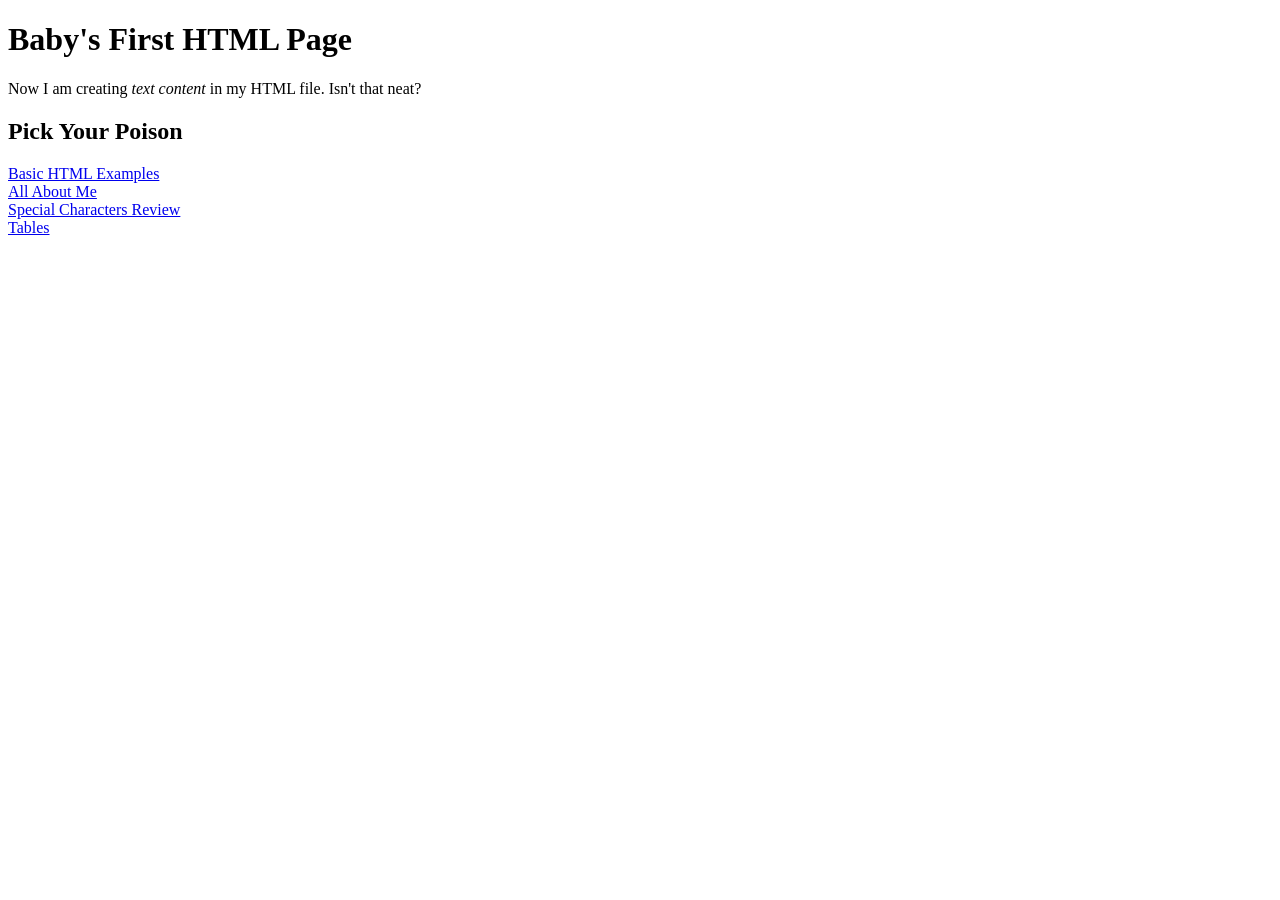
==== index.html @ 0b16317f "added tables.html" ====
<!DOCTYPE html>
<html>
    <head>
        <title>Baby's First HTML File</title>
        <meta charset="UTF-8">
        <meta name="viewport" content="width=device-width, initial-scale=1.0">
    </head>
    <body>
        <h1>Baby's First HTML Page</h1>
        <p>Now I am creating <em>text content</em> in my HTML file. Isn't that neat?</p>
        <h2>Pick Your Poison</h2>
        <a href="basic.html">Basic HTML Examples</a><br>
        <a href="dettmer_about_me.html">All About Me</a><br>
        <a href="sp_char.html">Special Characters Review</a><br>
        <a href="tables.html">Tables</a>
    </body>
</html>
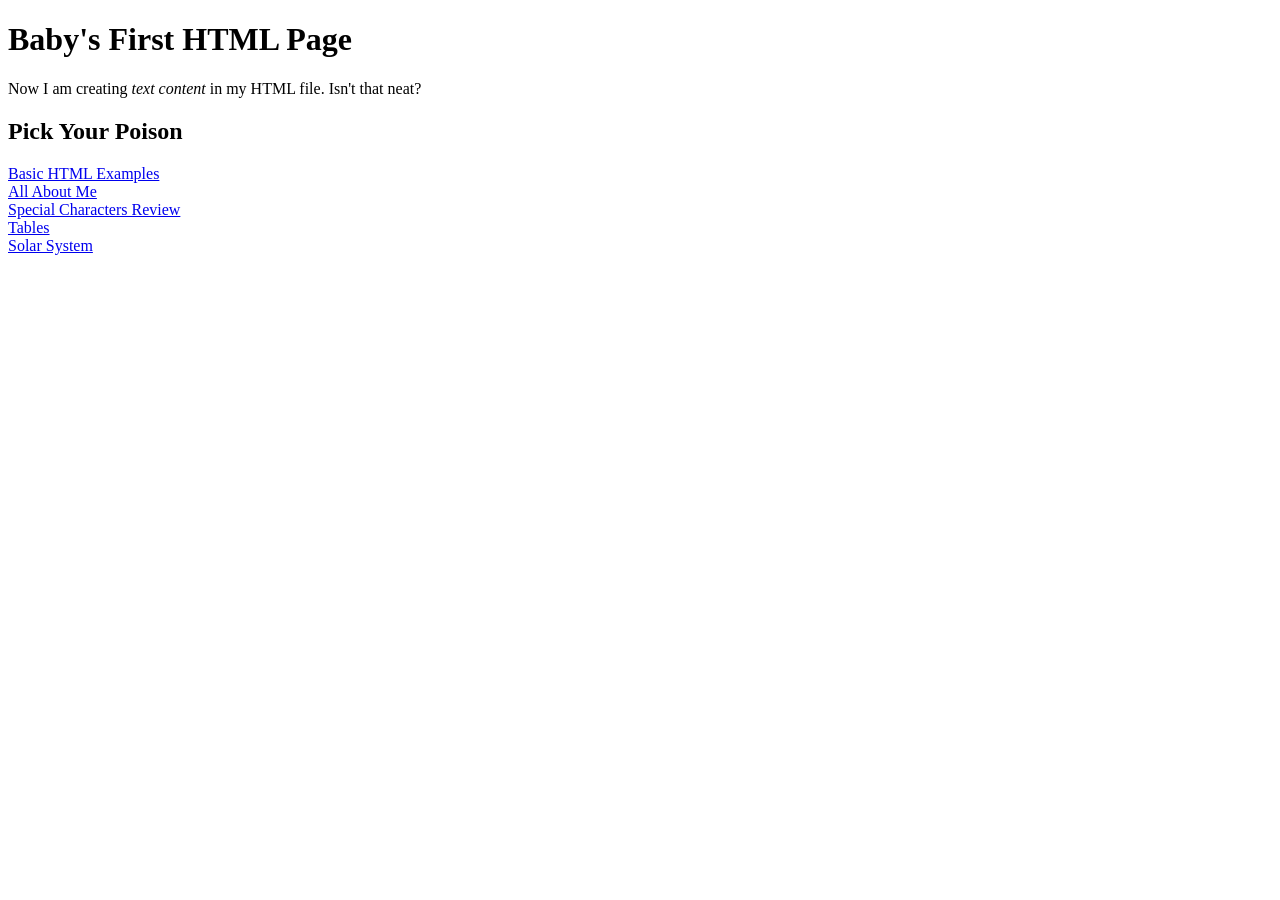
==== commit 665861f3: "added solar-system.html" ====
--- a/index.html
+++ b/index.html
@@ -12,6 +12,7 @@
         <a href="basic.html">Basic HTML Examples</a><br>
         <a href="dettmer_about_me.html">All About Me</a><br>
         <a href="sp_char.html">Special Characters Review</a><br>
-        <a href="tables.html">Tables</a>
+        <a href="tables.html">Tables</a><br>
+        <a href="solar-system.html">Solar System</a>
     </body>
 </html>
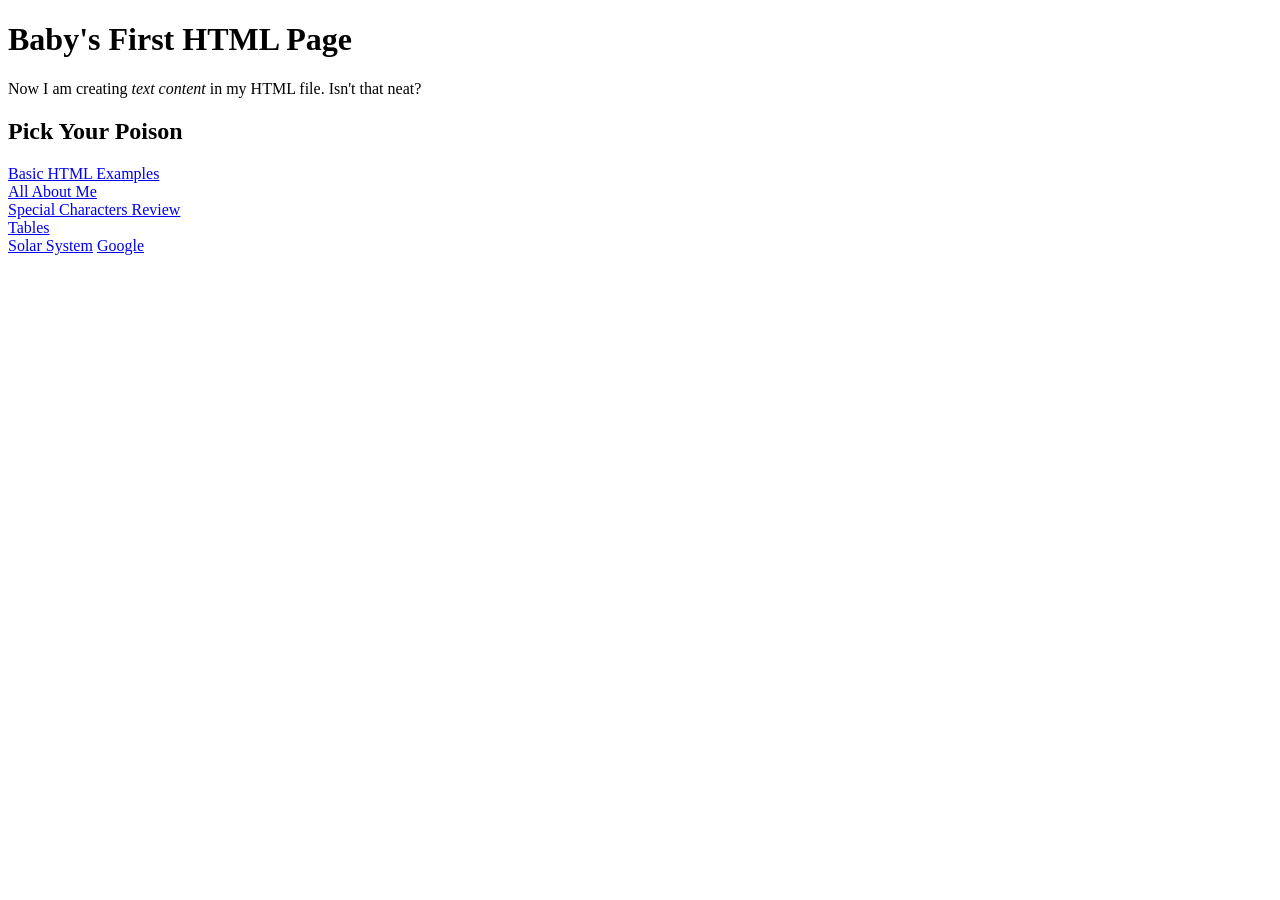
==== commit c09fe2f1: "added Google link on index.html and cloned repo to VSC" ====
--- a/index.html
+++ b/index.html
@@ -14,5 +14,6 @@
         <a href="sp_char.html">Special Characters Review</a><br>
         <a href="tables.html">Tables</a><br>
         <a href="solar-system.html">Solar System</a>
+        <a href="https://www.google.com">Google</a>
     </body>
 </html>
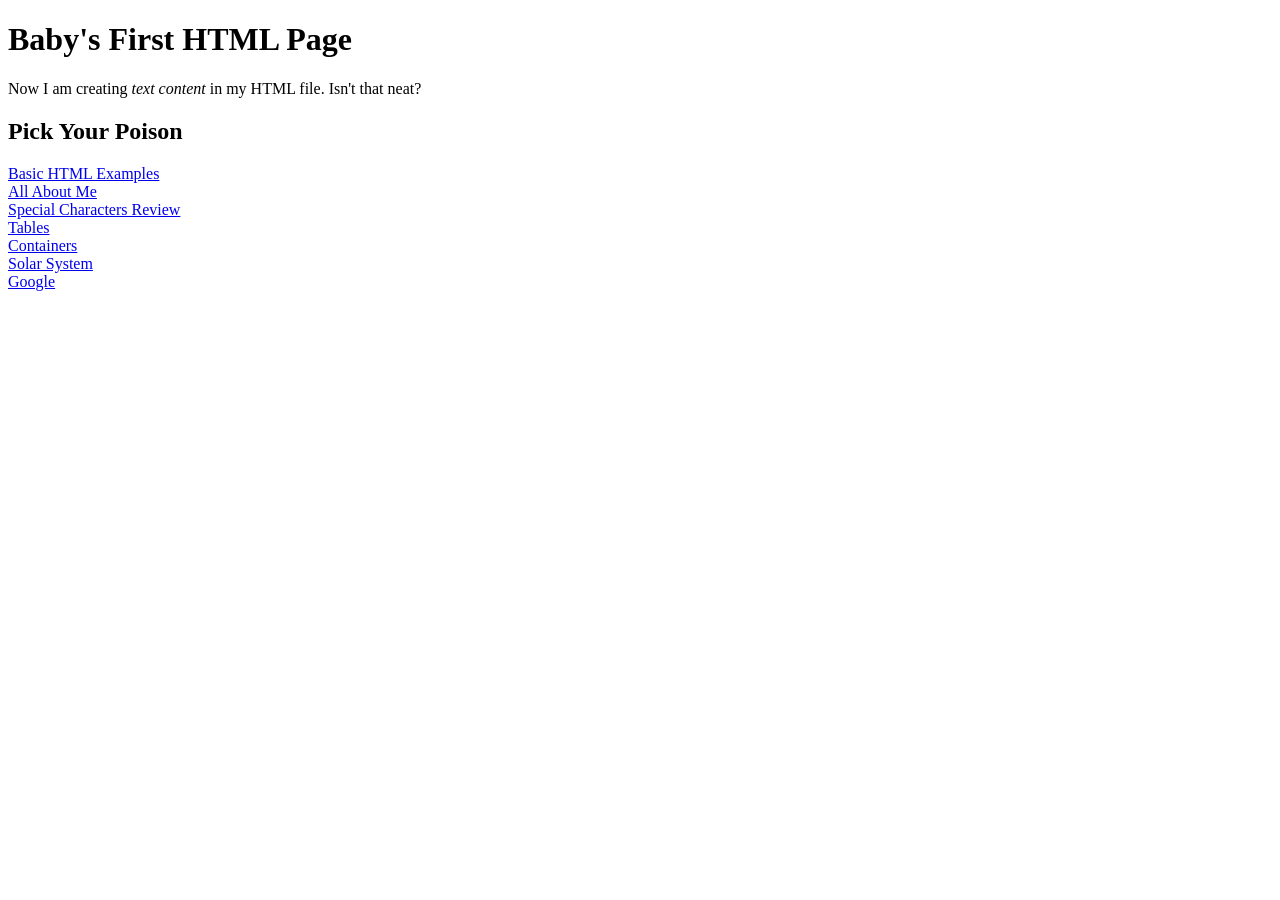
==== commit ee84ea44: "new file:   containers.html 	modified:   index.html" ====
--- a/index.html
+++ b/index.html
@@ -13,7 +13,8 @@
         <a href="dettmer_about_me.html">All About Me</a><br>
         <a href="sp_char.html">Special Characters Review</a><br>
         <a href="tables.html">Tables</a><br>
-        <a href="solar-system.html">Solar System</a>
-        <a href="https://www.google.com">Google</a>
+        <a href="containers.html">Containers</a><br>
+        <a href="solar-system.html">Solar System</a><br>
+        <a href="https://www.google.com">Google</a><br>
     </body>
 </html>
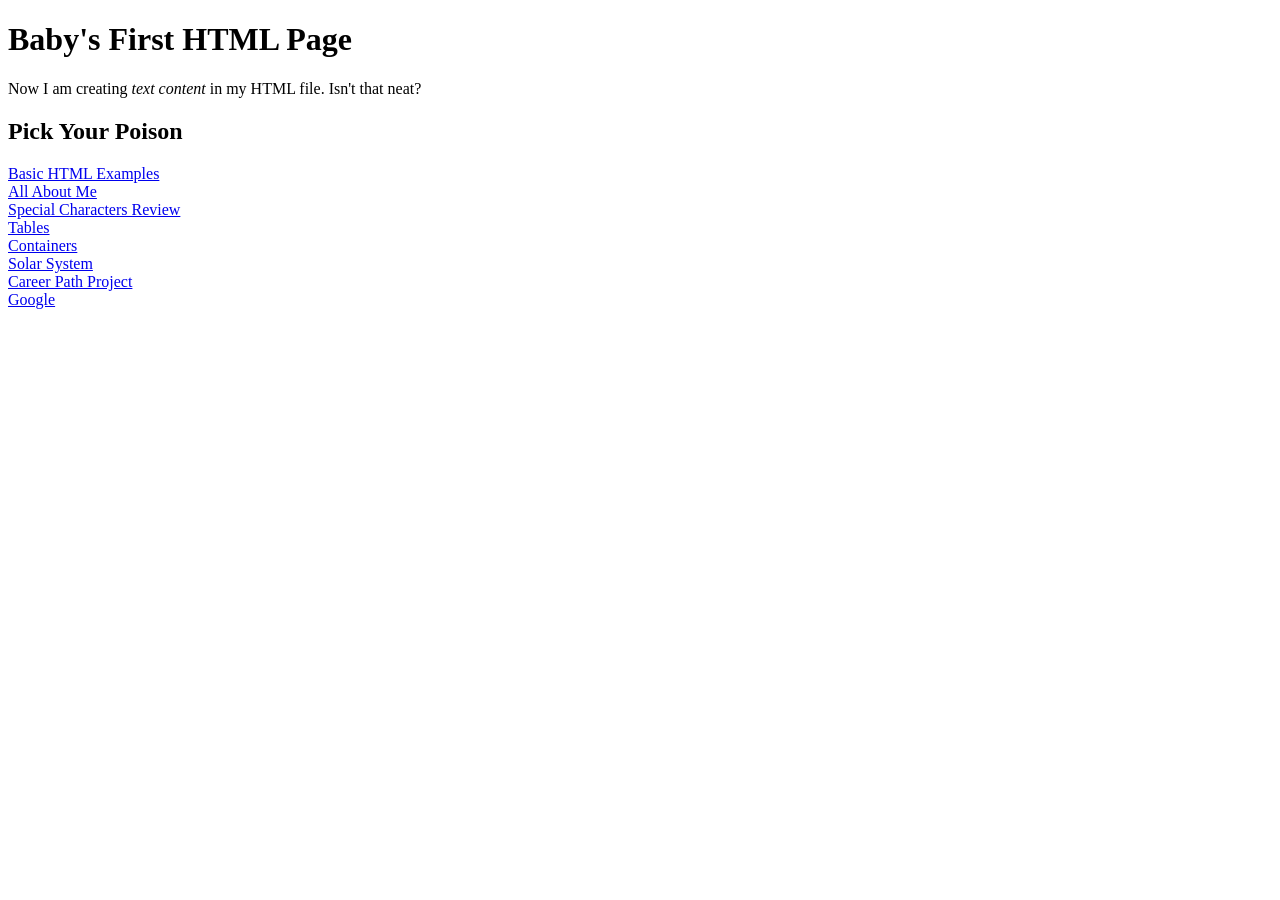
==== commit a06fe93d: "added career.html and began work on it. It's not quite done yet" ====
--- a/index.html
+++ b/index.html
@@ -15,6 +15,7 @@
         <a href="tables.html">Tables</a><br>
         <a href="containers.html">Containers</a><br>
         <a href="solar-system.html">Solar System</a><br>
+        <a href="career.html">Career Path Project</a><br>
         <a href="https://www.google.com">Google</a><br>
     </body>
 </html>
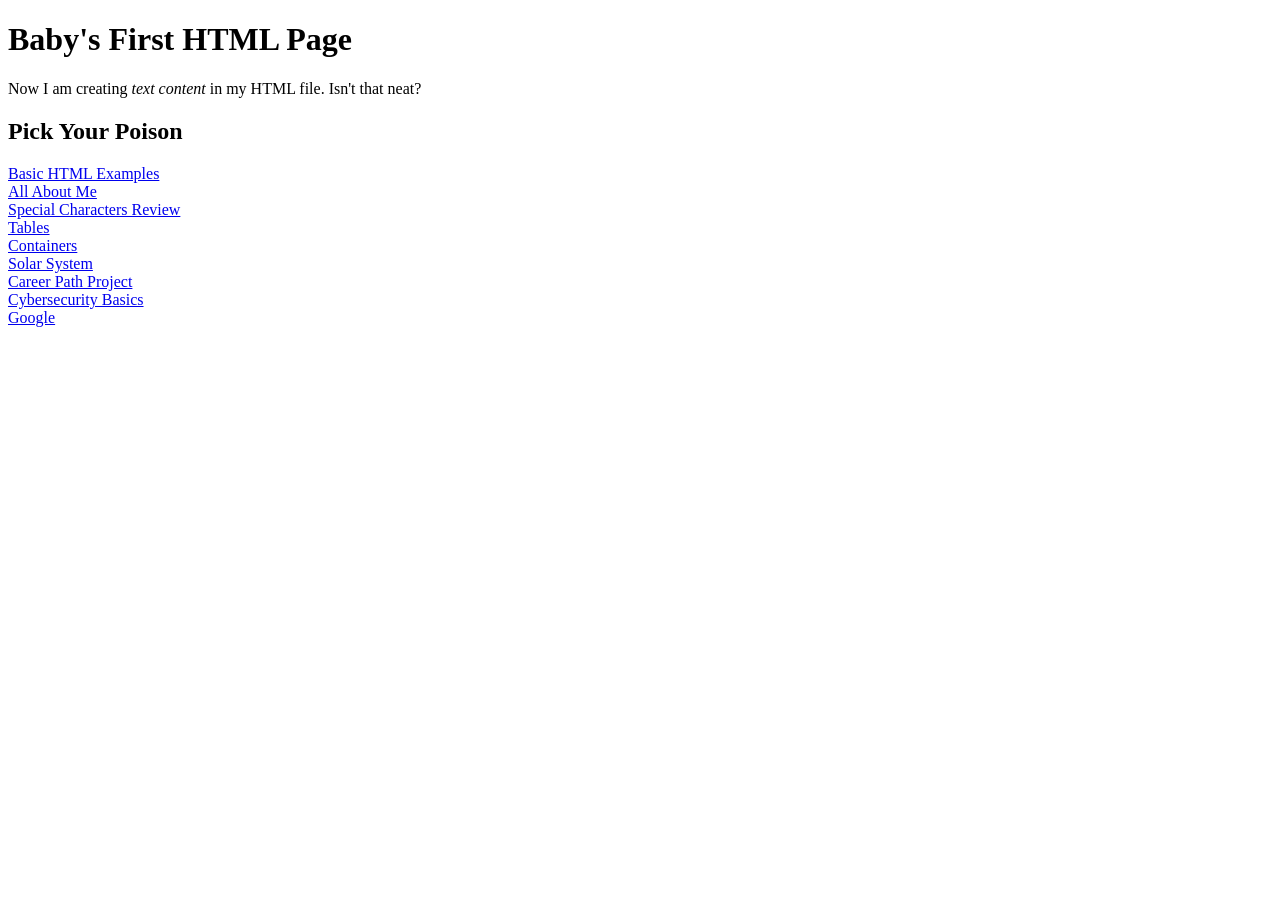
==== commit 66ab68a2: "added cybersecurity html and css" ====
--- a/index.html
+++ b/index.html
@@ -16,6 +16,7 @@
         <a href="containers.html">Containers</a><br>
         <a href="solar-system.html">Solar System</a><br>
         <a href="career.html">Career Path Project</a><br>
+        <a href="cybersecurity.html">Cybersecurity Basics</a><br>
         <a href="https://www.google.com">Google</a><br>
     </body>
 </html>
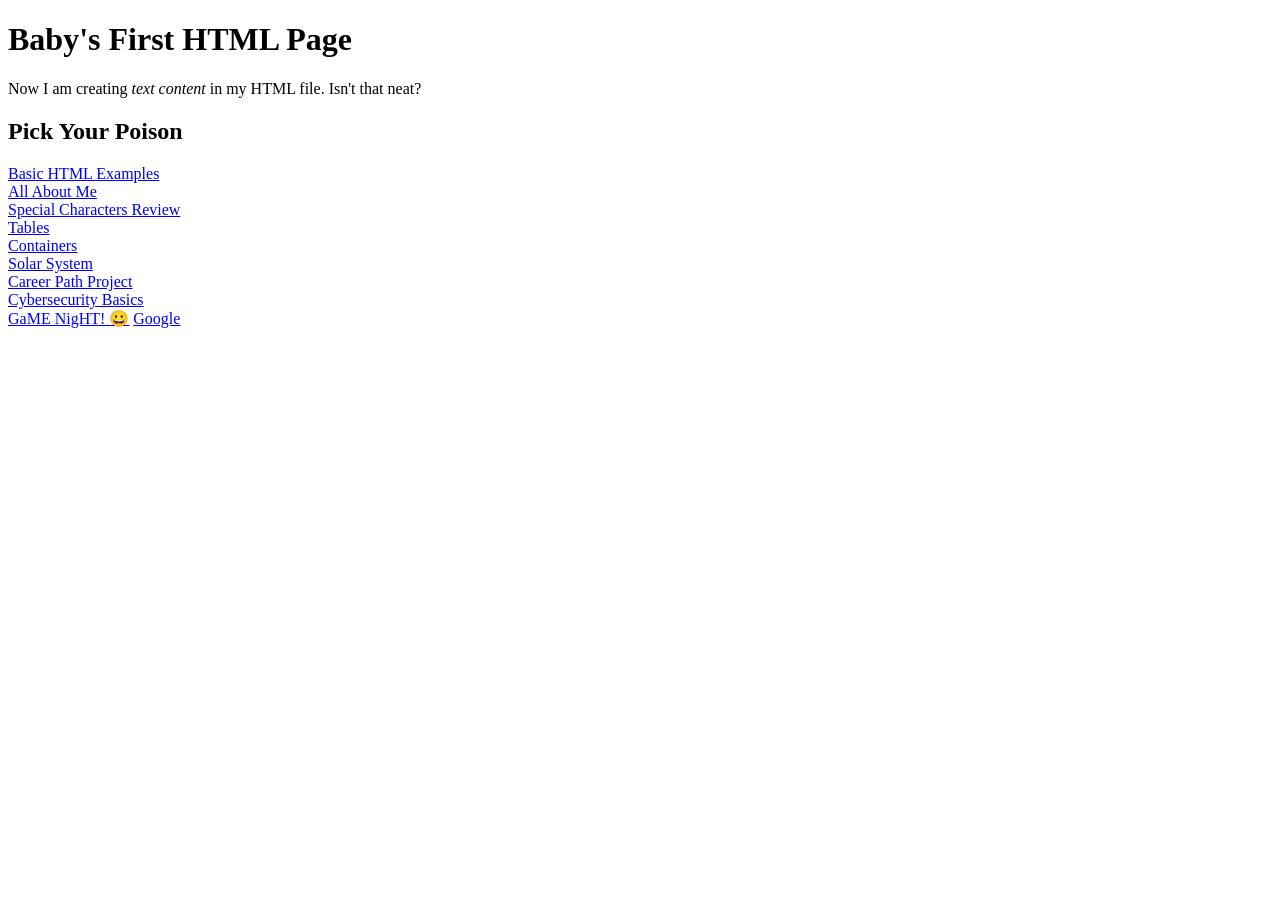
==== commit 1b48ee86: "finished gamenight.html" ====
--- a/index.html
+++ b/index.html
@@ -17,6 +17,7 @@
         <a href="solar-system.html">Solar System</a><br>
         <a href="career.html">Career Path Project</a><br>
         <a href="cybersecurity.html">Cybersecurity Basics</a><br>
+        <a href="gameNight/gamenight.html">GaME NigHT! &#128512;</a>
         <a href="https://www.google.com">Google</a><br>
     </body>
 </html>
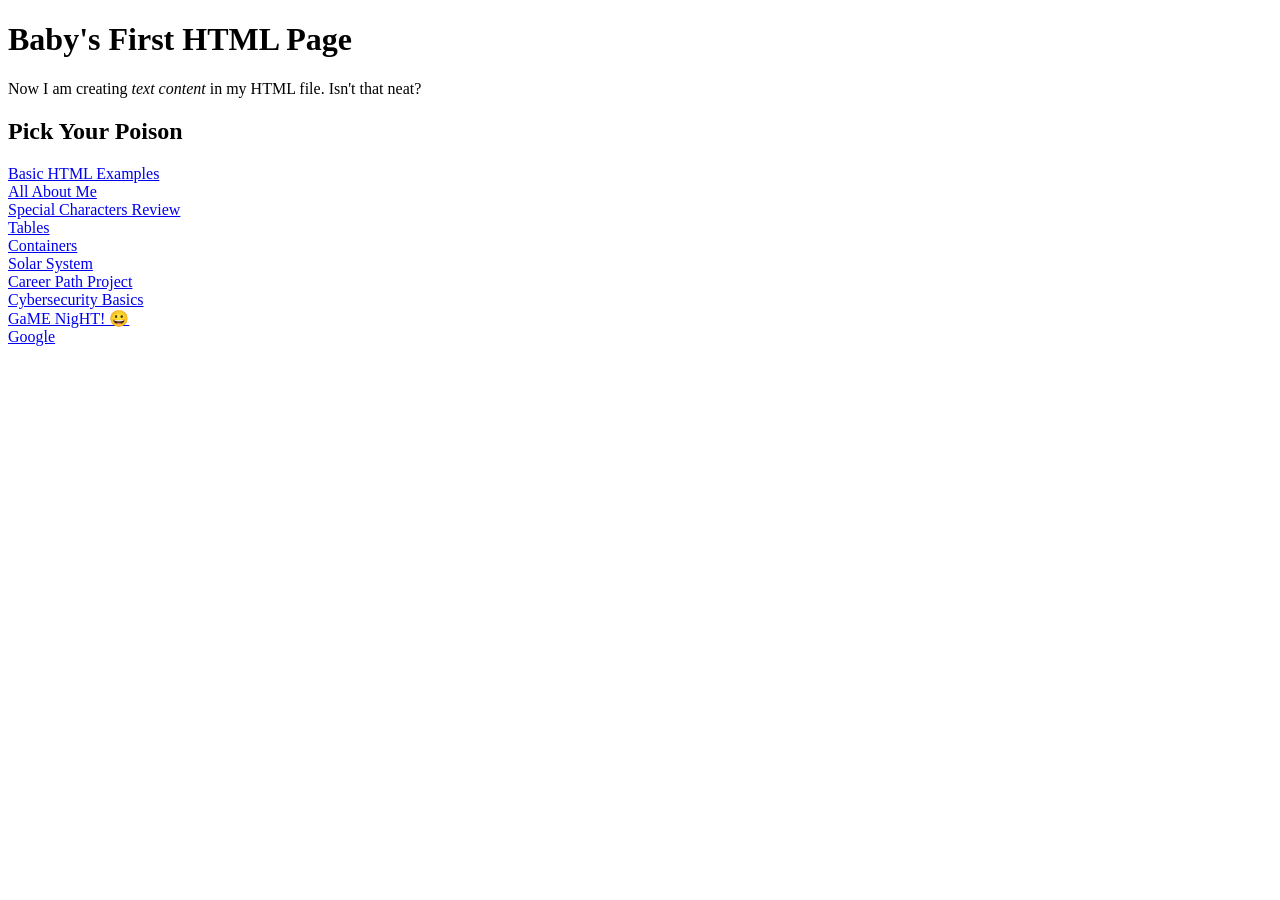
==== commit 824adc49: "modified: index.html" ====
--- a/index.html
+++ b/index.html
@@ -17,7 +17,7 @@
         <a href="solar-system.html">Solar System</a><br>
         <a href="career.html">Career Path Project</a><br>
         <a href="cybersecurity.html">Cybersecurity Basics</a><br>
-        <a href="gameNight/gamenight.html">GaME NigHT! &#128512;</a>
+        <a href="gameNight/gamenight.html">GaME NigHT! &#128512;</a><br>
         <a href="https://www.google.com">Google</a><br>
     </body>
 </html>
